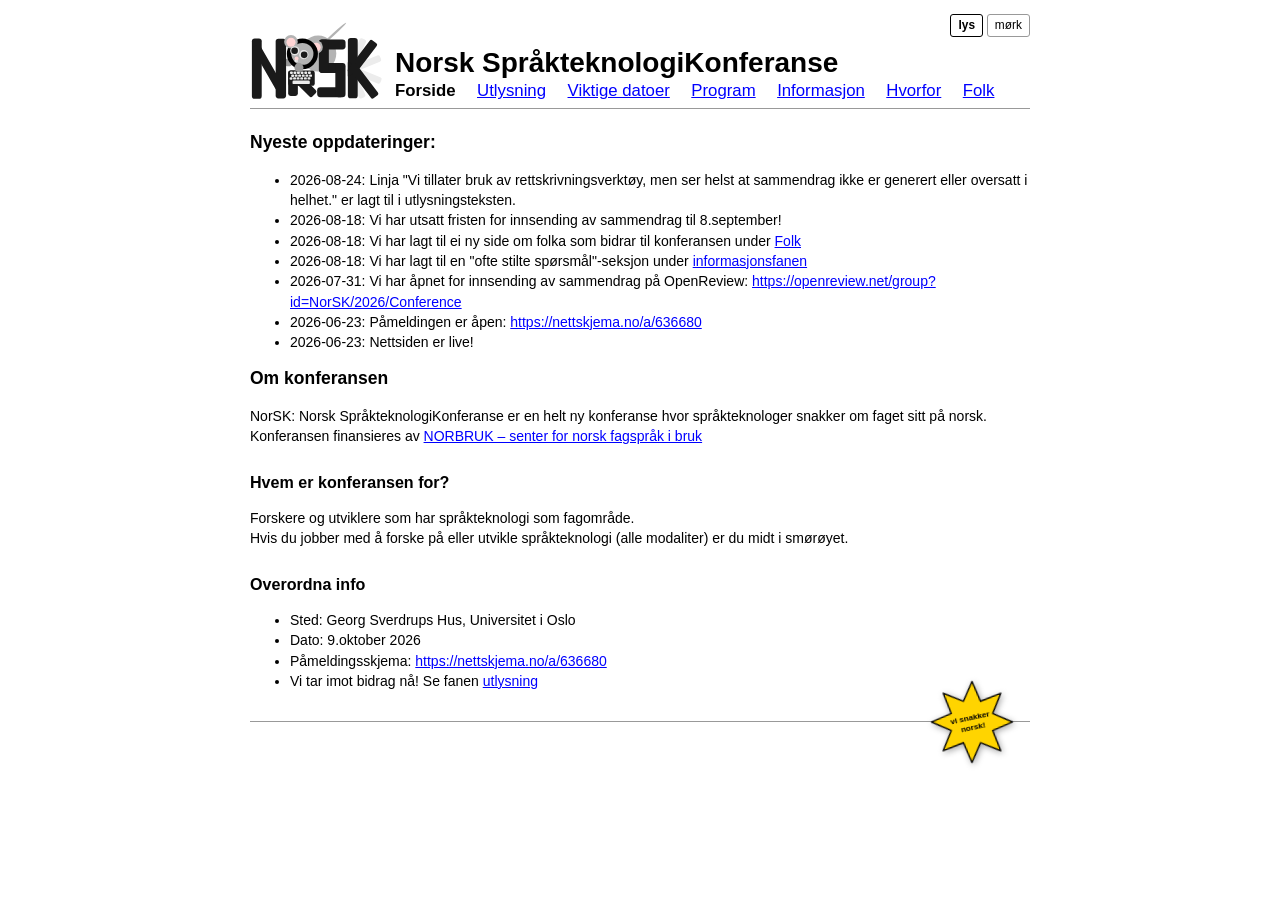
==== index.html @ 35e346a1 "Legg til Ildiko og holdninger til KI" ====
<!doctype html>
<html lang="nb">

<head>
    <meta charset="utf-8">
    <meta name="viewport" content="width=device-width, initial-scale=1">
    <title>Norsk språkteknologikonferanse</title>
    <link rel="stylesheet" href="style.css">
    <script>
        (function () {
            try {
                var tema = localStorage.getItem("tema");
                if (tema) document.documentElement.setAttribute("data-tema", tema);
            } catch (e) { }
        })();
    </script>
</head>

<body>
    <header>
        <div class="tema-velger">
            <button data-velg-tema="lys">lys</button>
            <button data-velg-tema="mørk">mørk</button>
        </div>
        <div class="header-topp">
            <img class="header-logo header-logo-lys" src="norsk_sprakteknologikonferanse_logo_uten_tekst.svg"
                alt="NorSK: Norsk språkteknologikonferanse sin logo">
            <img class="header-logo header-logo-mørk" src="norsk_sprakteknologikonferanse_logo_uten_tekst_mørk.svg"
                alt="NorSK: Norsk språkteknologikonferanse sin logo">
            <div class="header-tekst">
                <h1>Norsk SpråkteknologiKonferanse</h1>
                <nav>
                    <ul>
                        <li><a class="aktiv" href="index.html">Forside</a></li>
                        <li><a href="utlysning.html">Utlysning</a></li>
                        <li><a href="viktige-datoer.html">Viktige datoer</a></li>
                        <li><a href="program.html">Program</a></li>
                        <li><a href="informasjon.html">Informasjon</a></li>
                        <li><a href="hvorfor.html">Hvorfor</a></li>
                        <li><a href="folk.html">Folk</a></li>
                        
                    </ul>
                </nav>
            </div>
        </div>
    </header>

    <main>
        <h1>Nyeste oppdateringer:</h1>
<ul>
<li>2026-08-24: Linja "Vi tillater bruk av rettskrivningsverktøy, men ser helst at sammendrag ikke er generert eller oversatt i helhet." er lagt til i utlysningsteksten.</li>
<li>2026-08-18: Vi har utsatt fristen for innsending av sammendrag til 8.september! </li>
<li>2026-08-18: Vi har lagt til ei ny side om folka som bidrar til konferansen under <a href="folk.html">Folk</a></li>
<li>2026-08-18: Vi har lagt til en "ofte stilte spørsmål"-seksjon under <a href="informasjon.html">informasjonsfanen</a></li>
<li>2026-07-31: Vi har åpnet for innsending av sammendrag på OpenReview: <a href="https://openreview.net/group?id=NorSK/2026/Conference">https://openreview.net/group?id=NorSK/2026/Conference</a></li>
<li>2026-06-23: Påmeldingen er åpen: <a href="https://nettskjema.no/a/636680">https://nettskjema.no/a/636680</a></li>
<li>2026-06-23: Nettsiden er live!</li>
</ul>
<h1>Om konferansen</h1>
<p>NorSK: Norsk SpråkteknologiKonferanse er en helt ny konferanse hvor språkteknologer snakker om faget sitt på norsk.<br />
Konferansen finansieres av <a href="https://www.hf.uio.no/senter-for-norsk-fagsprak-i-bruk/">NORBRUK – senter for norsk fagspråk i bruk</a></p>
<h2>Hvem er konferansen for?</h2>
<p>Forskere og utviklere som har språkteknologi som fagområde.<br />
Hvis du jobber med å forske på eller utvikle språkteknologi (alle modaliter) er du midt i smørøyet. </p>
<h2>Overordna info</h2>
<ul>
<li>Sted: Georg Sverdrups Hus, Universitet i Oslo</li>
<li>Dato: 9.oktober 2026 </li>
<li>Påmeldingsskjema: <a href="https://nettskjema.no/a/636680">https://nettskjema.no/a/636680</a></li>
<li>Vi tar imot bidrag nå! Se fanen <a href="utlysning.html">utlysning</a></li>
</ul>
    </main>

    <footer>
        <button class="stjerne" data-velg-tema="nostalgisk" title="knapp som gjør noe visuelt morsomt">
            <img src="stjerne.svg" alt="stjerne med teksten 'vi snakker norsk!'">
        </button>
        
    </footer>

    <script src="tema.js"></script>
</body>

</html>
---- style.css ----
:root,
html[data-tema="lys"] {
    --bg: #fff;
    --fg: #000;
    --lenke: #00f;
    --lenke-besokt: #551a8b;
    --kant: #999;
    --dempet: #555;
}

html[data-tema="mørk"] {
    --bg: #15151f;
    --fg: #e6e6eb;
    --lenke: #8ab4ff;
    --lenke-besokt: #b8a0ff;
    --kant: #3a3a4a;
    --dempet: #9a9aa8;
}

body {
    font-family: Arial, Helvetica, sans-serif;
    font-size: 14px;
    color: var(--fg);
    background: var(--bg);
    max-width: 780px;
    margin: 0 auto;
    padding: 1em 1.5em 3em;
    line-height: 1.45;
    overflow-wrap: break-word;
    hyphens: auto;
}

header {
    /* skriftstørrelsene i headeren; logohøyden regnes ut fra disse to */
    --h1-storrelse: 2em;
    --fane-storrelse: 1.2em;
    /* hvor mye høyere logoen er enn tekstblokka ved siden av */
    --logo-ekstra: 1.9em;
    position: relative;
    border-bottom: 1px solid var(--kant);
    padding-bottom: 0.5em;
    margin-bottom: 1.5em;
}

.tema-velger {
    position: absolute;
    top: 0;
    right: 0;
    display: flex;
    gap: 0.25em;
}

.tema-velger button {
    font: inherit;
    font-size: 0.85em;
    cursor: pointer;
    color: var(--fg);
    background: transparent;
    border: 1px solid var(--kant);
    border-radius: 3px;
    padding: 0.15em 0.6em;
}

.tema-velger button[aria-pressed="true"] {
    font-weight: bold;
    border-color: var(--fg);
}

.stjerne {
    --stjerne-rot: -12deg;
    position: absolute;
    top: 0;
    right: 1em;
    width: 90px;
    height: 90px;
    padding: 0;
    border: 0;
    background: none;
    cursor: pointer;
    transform: translateY(-50%) rotate(var(--stjerne-rot));
    transition: transform 0.15s ease;
    filter: drop-shadow(1px 2px 3px rgba(0, 0, 0, 0.35));
    z-index: 10;
}

.stjerne img {
    display: block;
    width: 100%;
    height: 100%;
}

.stjerne:hover,
.stjerne:focus-visible {
    transform: translateY(-50%) rotate(var(--stjerne-rot)) scale(1.08);
}

.header-topp {
    display: flex;
    align-items: center;
    gap: 0.8em;
    /* litt luft over overskrifta, så den ikke klistrer seg til toppen av siden */
    padding-top: 0.5em;
}

/* logoen er høyere enn tekstblokka; med bunnjustering legger overskrift og
   faner seg nederst mot logoen, så all luften havner over overskrifta */
.header-tekst {
    min-width: 0;
    align-self: flex-end;
}

/* logoen følger høyden på h1-en + navigasjonsfanene, pluss --logo-ekstra:
   h1 (line-height 1.1) + h1s margin-bottom (0.1 av h1-størrelsen) + fanene (line-height 1.2) */
.header-logo {
    flex: 0 0 auto;
    height: calc(var(--h1-storrelse) * 1.1 + var(--h1-storrelse) * 0.1 + var(--fane-storrelse) * 1.2 + var(--logo-ekstra));
    width: auto;
}

/* logoen finnes i to varianter, én for lys og én for mørk bakgrunn.
   nostalgisk har også mørk header, og bruker derfor den mørke logoen */
.header-logo-mørk {
    display: none;
}

html[data-tema="mørk"] .header-logo-lys,
html[data-tema="nostalgisk"] .header-logo-lys {
    display: none;
}

html[data-tema="mørk"] .header-logo-mørk,
html[data-tema="nostalgisk"] .header-logo-mørk {
    display: block;
}

header h1 {
    font-size: var(--h1-storrelse);
    line-height: 1.1;
    margin: 0 0 0.1em;
    font-weight: bold;
}

header h1 a {
    color: var(--fg);
    text-decoration: none;
}

/* fanene er litt større enn brødteksten; nostalgisk har sin egen knappestil */
html:not([data-tema="nostalgisk"]) nav {
    font-size: var(--fane-storrelse);
    line-height: 1.2;
}

nav ul {
    list-style: none;
    padding: 0;
    margin: 0;
}

nav li {
    display: inline;
    margin-right: 1em;
}

a {
    color: var(--lenke);
    text-decoration: underline;
}

a:visited {
    color: var(--lenke-besokt);
}

main h1 {
    font-size: 1.25em;
    margin-top: 0;
    margin-bottom: 0.5em;
}

.logo {
    display: block;
    width: 100px;
    max-width: 100%;
    height: auto;
    margin: 1.5em 0;
}

/* logoen er svart; inverter til hvit i mørke tema */
html[data-tema="mørk"] .logo,
html[data-tema="nostalgisk"] .logo {
    filter: invert(1);
}

h2 {
    font-size: 1.15em;
    margin-top: 1.5em;
    margin-bottom: 0.4em;
}

h3 {
    font-size: 1em;
    margin-top: 1.2em;
    margin-bottom: 0.3em;
}

table {
    border-collapse: collapse;
    margin: 0.5em 0 1em;
    max-width: 100%;
}

th,
td {
    text-align: left;
    padding: 0.2em 1em 0.2em 0;
    vertical-align: top;
}

th {
    font-weight: bold;
    border-bottom: 1px solid var(--kant);
}

img {
    max-width: 100%;
    height: auto;
}

footer {
    position: relative;
    border-top: 1px solid var(--kant);
    margin-top: 2.5em;
    padding-top: 0.5em;
    font-size: 0.85em;
    color: var(--dempet);
}

.aktiv {
    font-weight: bold;
    text-decoration: none;
    color: var(--fg);
}

html[data-tema="nostalgisk"] body {
    font-family: "Comic Sans MS", "Times New Roman", cursive, serif;
    font-size: 16px;
    color: #ffff00;
    background-color: #000033;
    background-image:
        radial-gradient(1.5px 1.5px at 30px 50px, white, transparent),
        radial-gradient(1px 1px at 90px 130px, white, transparent),
        radial-gradient(1px 1px at 160px 40px, #aaccff, transparent),
        radial-gradient(1.5px 1.5px at 200px 180px, white, transparent),
        radial-gradient(1px 1px at 70px 230px, white, transparent),
        radial-gradient(1px 1px at 250px 90px, #ffffaa, transparent);
    background-size: 290px 270px;
    max-width: 760px;
    padding: 1em;
    line-height: 1.5;
    text-align: center;
}

html[data-tema="nostalgisk"] header {
    background: rgb(0, 0, 102);
    color: #000080;
    border: 4px ridge #ffffff;
    border-bottom: 4px ridge #ffffff;
    padding: 0.8em;
    margin-bottom: 1.5em;
}

/* litt luft mellom knappene og den ridge-kanten headeren har i dette temaet */
html[data-tema="nostalgisk"] .tema-velger {
    top: 0.5em;
    right: 0.5em;
}

html[data-tema="nostalgisk"] .tema-velger button {
    background: #c0c0c0;
    color: #000080;
    border: 3px outset #ffffff;
    border-radius: 0;
    font-weight: bold;
}

html[data-tema="nostalgisk"] .tema-velger button[aria-pressed="true"] {
    border-style: inset;
}

html[data-tema="nostalgisk"] header h1 {
    font-size: 2em;
    line-height: 1.45;
    margin: 0.5em 0 0.15em;
    color: #ff00ff;
    text-shadow: 2px 2px 0 #00ffff, -1px -1px 0 #ffff00;
    letter-spacing: 1px;
}

html[data-tema="nostalgisk"] header h1 a {
    color: #ff00ff;
}

/* i nostalgisk står logoen ved siden av overskrifta alene, og fanene
   legger seg på egen linje under (h1 og nav blir egne flex-elementer) */
html[data-tema="nostalgisk"] .header-topp {
    flex-wrap: wrap;
    /* skyver logo og overskrift ned, slik at de ikke ligger klint opp
       i tema-knappene som svever øverst til høyre */
    padding-top: 1.2em;
    /* body-en i dette temaet er sentrert; her vil vi ha overskrift og
       faner venstrestilt inntil logoen */
    text-align: left;
}

html[data-tema="nostalgisk"] .header-tekst {
    display: contents;
}

/* flex-basis 0 gjør at overskrifta ikke regnes som "for bred" og dyttes
   ned på egen linje; i stedet fyller den plassen ved siden av logoen og
   lar teksten brytes når vinduet blir smalt.
   bunnjustert som i lys/mørk, så overskuddshøyden fra logoen havner over
   teksten og ikke mellom teksten og fanene */
html[data-tema="nostalgisk"] .header-topp h1 {
    flex: 1 1 0;
    min-width: 0;
    align-self: flex-end;
}

html[data-tema="nostalgisk"] .header-topp nav {
    flex-basis: 100%;
}

/* litt større enn selve teksten: overskrifta (2em med line-height 1.45)
   pluss 2em ekstra, tilsvarende --logo-ekstra i de andre temaene */
html[data-tema="nostalgisk"] .header-logo {
    height: calc(2em * 1.45 + 2em);
}

/* li-ene er inline i bunnstilen, og da gjør ikke margen over/under noe.
   inline-block gjør at margen teller, så knapperadene får luft mellom seg
   når de brytes over flere linjer */
html[data-tema="nostalgisk"] nav li {
    display: inline-block;
    margin: 0.2em;
}

html[data-tema="nostalgisk"] nav a,
html[data-tema="nostalgisk"] nav a:visited {
    display: inline-block;
    background: #c0c0c0;
    color: #000080;
    border: 3px outset #ffffff;
    padding: 0.25em 0.7em;
    text-decoration: none;
    font-weight: bold;
}

html[data-tema="nostalgisk"] nav a:hover {
    background: #000080;
    color: #ffffff;
}

html[data-tema="nostalgisk"] nav a:active {
    border-style: inset;
}

html[data-tema="nostalgisk"] main {
    background: #000066;
    border: 4px ridge #ff00ff;
    padding: 1em 1.5em;
    text-align: left;
}

html[data-tema="nostalgisk"] a {
    color: #00ffff;
}

html[data-tema="nostalgisk"] a:visited {
    color: #ff99ff;
}

html[data-tema="nostalgisk"] a:hover {
    color: #ffffff;
    background: #ff00ff;
}

html[data-tema="nostalgisk"] main h1 {
    font-size: 1.7em;
    color: #00ff00;
    text-align: center;
    text-decoration: underline overline;
}

html[data-tema="nostalgisk"] h2 {
    font-size: 1.35em;
    color: #ffff00;
}

html[data-tema="nostalgisk"] h3 {
    font-size: 1.1em;
    color: #00ff00;
}

html[data-tema="nostalgisk"] table {
    margin: 1em auto;
    border: 4px ridge #00ffff;
    background: #000033;
}

html[data-tema="nostalgisk"] th,
html[data-tema="nostalgisk"] td {
    padding: 0.3em 1em;
    border: 2px groove #6666cc;
    color: #ffffff;
}

html[data-tema="nostalgisk"] th {
    background: #330066;
    color: #ffff00;
}

html[data-tema="nostalgisk"] footer {
    background: #c0c0c0;
    color: #000080;
    border: 4px ridge #ffffff;
    margin-top: 1.5em;
    padding: 0.6em;
    font-size: 0.9em;
    font-weight: bold;
    text-align: center;
}

html[data-tema="nostalgisk"] .aktiv {
    background: #ffff00 !important;
    color: #aa0000 !important;
    border-style: inset;
}

html[data-tema="nostalgisk"] body::before {
    content: "";
    position: fixed;
    inset: 0;
    z-index: -1;
    pointer-events: none;
    opacity: 0.6;
    --regn: url("data:image/svg+xml,%3Csvg%20xmlns='http://www.w3.org/2000/svg'%20width='200'%20height='200'%20viewBox='0%200%20200%20200'%3E%3Cpath%20fill='%23ff7bd5'%20d='M30%2028c-6-10-22-7-22%205%200%209%2014%2017%2022%2023%208-6%2022-14%2022-23%200-12-16-15-22-5z'/%3E%3Cpath%20fill='%23ffd24d'%20d='M150%2018l5%2012%2013%201-10%209%203%2013-11-7-11%207%203-13-10-9%2013-1z'/%3E%3Cpath%20fill='%237be0ff'%20d='M120%20120c-5-8-18-6-18%204%200%207%2011%2014%2018%2018%207-4%2018-11%2018-18%200-10-13-12-18-4z'/%3E%3Cpath%20fill='%23fff07b'%20d='M50%20150l4%2010%2011%201-8%207%202%2011-9-6-9%206%202-11-8-7%2011-1z'/%3E%3C/svg%3E");
    background-image: var(--regn), var(--regn), var(--regn);
    background-repeat: repeat;
    background-size: 80px 80px, 120px 120px, 100px 100px;
}

@media (prefers-reduced-motion: no-preference) {
    html[data-tema="nostalgisk"] body::before {
        animation: regn 3s linear infinite;
    }
}

@keyframes regn {
    from {
        background-position: 0 0, 0 0, 0 0;
    }

    to {
        background-position: 0 160px, 120px 240px, -100px 300px;
    }
}
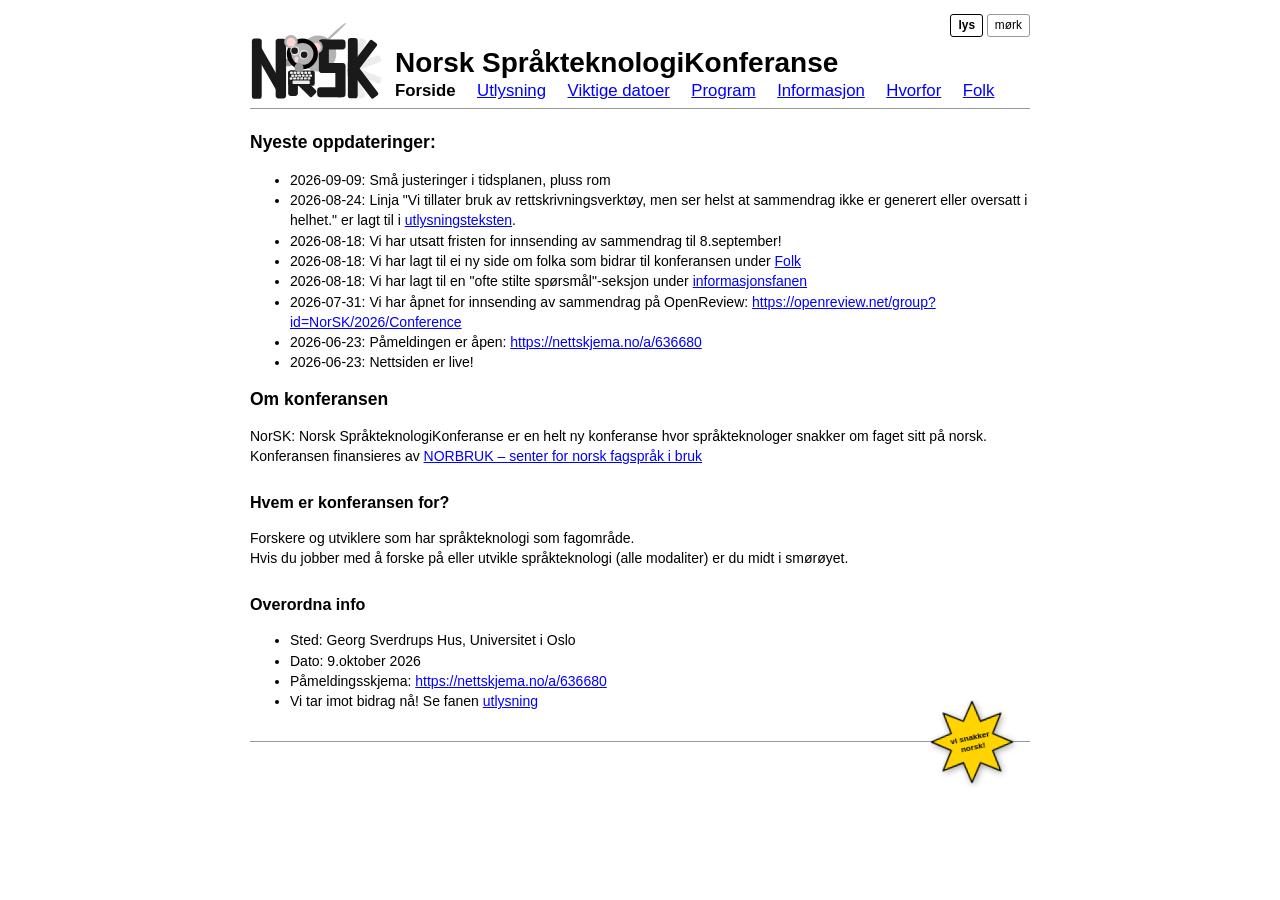
==== commit 7e3254ba: "Oppdater program: legg til romoversikt, juster tider" ====
--- a/index.html
+++ b/index.html
@@ -48,7 +48,8 @@
     <main>
         <h1>Nyeste oppdateringer:</h1>
 <ul>
-<li>2026-08-24: Linja "Vi tillater bruk av rettskrivningsverktøy, men ser helst at sammendrag ikke er generert eller oversatt i helhet." er lagt til i utlysningsteksten.</li>
+<li>2026-09-09: Små justeringer i tidsplanen, pluss rom </li>
+<li>2026-08-24: Linja "Vi tillater bruk av rettskrivningsverktøy, men ser helst at sammendrag ikke er generert eller oversatt i helhet." er lagt til i <a href="utlysning.html">utlysningsteksten</a>.</li>
 <li>2026-08-18: Vi har utsatt fristen for innsending av sammendrag til 8.september! </li>
 <li>2026-08-18: Vi har lagt til ei ny side om folka som bidrar til konferansen under <a href="folk.html">Folk</a></li>
 <li>2026-08-18: Vi har lagt til en "ofte stilte spørsmål"-seksjon under <a href="informasjon.html">informasjonsfanen</a></li>
--- a/style.css
+++ b/style.css
@@ -6,6 +6,7 @@
     --lenke-besokt: #551a8b;
     --kant: #999;
     --dempet: #555;
+    --rad-pause: #f2f2f2;
 }
 
 html[data-tema="mørk"] {
@@ -15,6 +16,7 @@
     --lenke-besokt: #b8a0ff;
     --kant: #3a3a4a;
     --dempet: #9a9aa8;
+    --rad-pause: #1e1e2a;
 }
 
 body {
@@ -31,10 +33,8 @@
 }
 
 header {
-    /* skriftstørrelsene i headeren; logohøyden regnes ut fra disse to */
     --h1-storrelse: 2em;
     --fane-storrelse: 1.2em;
-    /* hvor mye høyere logoen er enn tekstblokka ved siden av */
     --logo-ekstra: 1.9em;
     position: relative;
     border-bottom: 1px solid var(--kant);
@@ -98,27 +98,20 @@
     display: flex;
     align-items: center;
     gap: 0.8em;
-    /* litt luft over overskrifta, så den ikke klistrer seg til toppen av siden */
     padding-top: 0.5em;
 }
 
-/* logoen er høyere enn tekstblokka; med bunnjustering legger overskrift og
-   faner seg nederst mot logoen, så all luften havner over overskrifta */
 .header-tekst {
     min-width: 0;
     align-self: flex-end;
 }
 
-/* logoen følger høyden på h1-en + navigasjonsfanene, pluss --logo-ekstra:
-   h1 (line-height 1.1) + h1s margin-bottom (0.1 av h1-størrelsen) + fanene (line-height 1.2) */
 .header-logo {
     flex: 0 0 auto;
     height: calc(var(--h1-storrelse) * 1.1 + var(--h1-storrelse) * 0.1 + var(--fane-storrelse) * 1.2 + var(--logo-ekstra));
     width: auto;
 }
 
-/* logoen finnes i to varianter, én for lys og én for mørk bakgrunn.
-   nostalgisk har også mørk header, og bruker derfor den mørke logoen */
 .header-logo-mørk {
     display: none;
 }
@@ -145,7 +138,6 @@
     text-decoration: none;
 }
 
-/* fanene er litt større enn brødteksten; nostalgisk har sin egen knappestil */
 html:not([data-tema="nostalgisk"]) nav {
     font-size: var(--fane-storrelse);
     line-height: 1.2;
@@ -185,7 +177,6 @@
     margin: 1.5em 0;
 }
 
-/* logoen er svart; inverter til hvit i mørke tema */
 html[data-tema="mørk"] .logo,
 html[data-tema="nostalgisk"] .logo {
     filter: invert(1);
@@ -212,8 +203,12 @@
 th,
 td {
     text-align: left;
-    padding: 0.2em 1em 0.2em 0;
+    padding: 0.2em 1em 0.2em 0.5em;
     vertical-align: top;
+}
+
+tr.pause {
+    background: var(--rad-pause);
 }
 
 th {
@@ -269,7 +264,6 @@
     margin-bottom: 1.5em;
 }
 
-/* litt luft mellom knappene og den ridge-kanten headeren har i dette temaet */
 html[data-tema="nostalgisk"] .tema-velger {
     top: 0.5em;
     right: 0.5em;
@@ -300,15 +294,9 @@
     color: #ff00ff;
 }
 
-/* i nostalgisk står logoen ved siden av overskrifta alene, og fanene
-   legger seg på egen linje under (h1 og nav blir egne flex-elementer) */
 html[data-tema="nostalgisk"] .header-topp {
     flex-wrap: wrap;
-    /* skyver logo og overskrift ned, slik at de ikke ligger klint opp
-       i tema-knappene som svever øverst til høyre */
     padding-top: 1.2em;
-    /* body-en i dette temaet er sentrert; her vil vi ha overskrift og
-       faner venstrestilt inntil logoen */
     text-align: left;
 }
 
@@ -316,11 +304,6 @@
     display: contents;
 }
 
-/* flex-basis 0 gjør at overskrifta ikke regnes som "for bred" og dyttes
-   ned på egen linje; i stedet fyller den plassen ved siden av logoen og
-   lar teksten brytes når vinduet blir smalt.
-   bunnjustert som i lys/mørk, så overskuddshøyden fra logoen havner over
-   teksten og ikke mellom teksten og fanene */
 html[data-tema="nostalgisk"] .header-topp h1 {
     flex: 1 1 0;
     min-width: 0;
@@ -331,15 +314,10 @@
     flex-basis: 100%;
 }
 
-/* litt større enn selve teksten: overskrifta (2em med line-height 1.45)
-   pluss 2em ekstra, tilsvarende --logo-ekstra i de andre temaene */
 html[data-tema="nostalgisk"] .header-logo {
     height: calc(2em * 1.45 + 2em);
 }
 
-/* li-ene er inline i bunnstilen, og da gjør ikke margen over/under noe.
-   inline-block gjør at margen teller, så knapperadene får luft mellom seg
-   når de brytes over flere linjer */
 html[data-tema="nostalgisk"] nav li {
     display: inline-block;
     margin: 0.2em;
@@ -369,7 +347,13 @@
     background: #000066;
     border: 4px ridge #ff00ff;
     padding: 1em 1.5em;
-    text-align: left;
+    text-align: center;
+}
+
+html[data-tema="nostalgisk"] main ul,
+html[data-tema="nostalgisk"] main ol {
+    list-style-position: inside;
+    padding-left: 0;
 }
 
 html[data-tema="nostalgisk"] a {
@@ -413,11 +397,16 @@
     padding: 0.3em 1em;
     border: 2px groove #6666cc;
     color: #ffffff;
+    text-align: left;
 }
 
 html[data-tema="nostalgisk"] th {
     background: #330066;
     color: #ffff00;
+}
+
+html[data-tema="nostalgisk"] tr.pause {
+    background: #1a1a4d;
 }
 
 html[data-tema="nostalgisk"] footer {
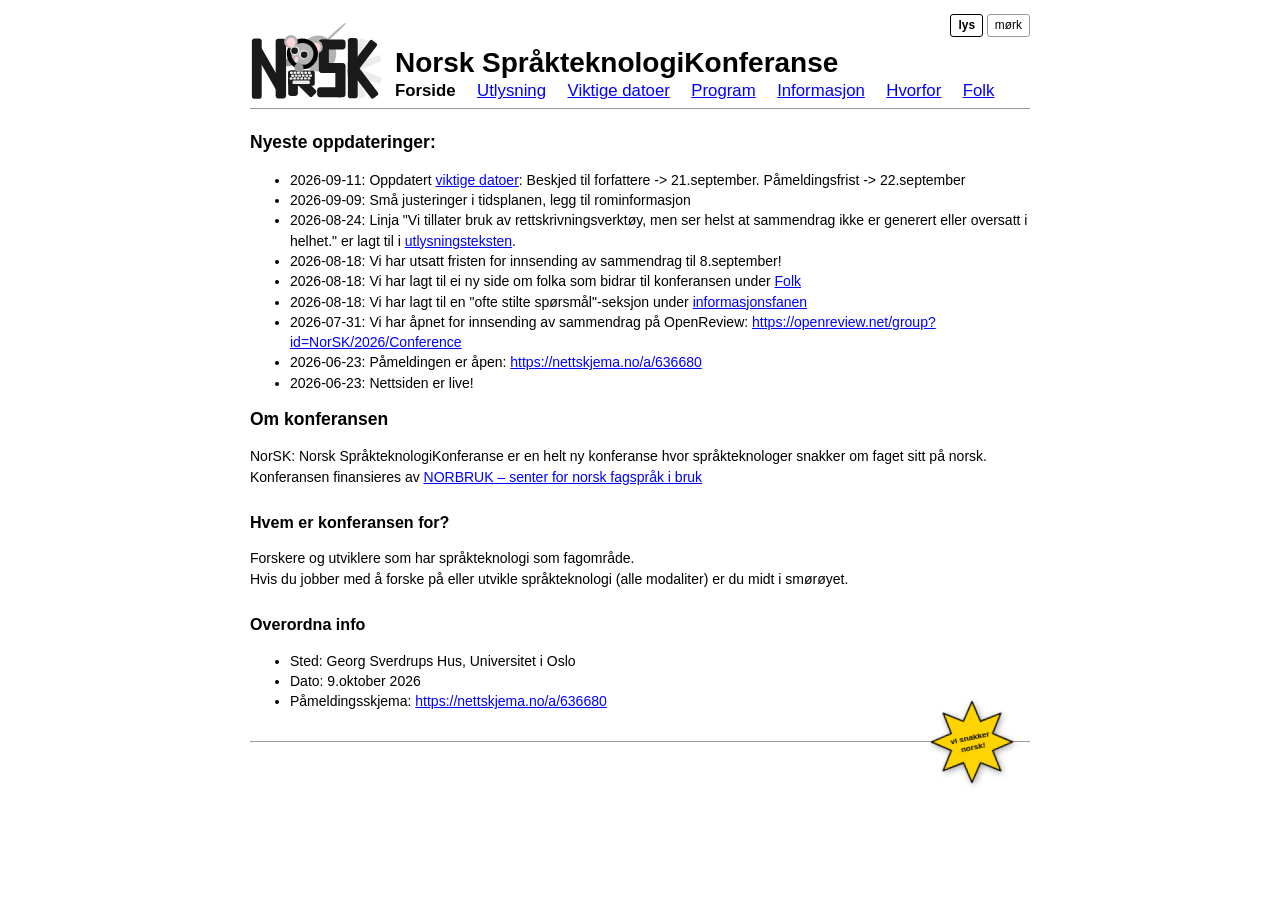
==== commit 8e548131: "Oppdater dato på nettsiden" ====
--- a/index.html
+++ b/index.html
@@ -48,7 +48,8 @@
     <main>
         <h1>Nyeste oppdateringer:</h1>
 <ul>
-<li>2026-09-09: Små justeringer i tidsplanen, pluss rom </li>
+<li>2026-09-11: Oppdatert <a href="viktige-datoer.html">viktige datoer</a>: Beskjed til forfattere -&gt; 21.september. Påmeldingsfrist -&gt; 22.september </li>
+<li>2026-09-09: Små justeringer i tidsplanen, legg til rominformasjon </li>
 <li>2026-08-24: Linja "Vi tillater bruk av rettskrivningsverktøy, men ser helst at sammendrag ikke er generert eller oversatt i helhet." er lagt til i <a href="utlysning.html">utlysningsteksten</a>.</li>
 <li>2026-08-18: Vi har utsatt fristen for innsending av sammendrag til 8.september! </li>
 <li>2026-08-18: Vi har lagt til ei ny side om folka som bidrar til konferansen under <a href="folk.html">Folk</a></li>
@@ -68,7 +69,6 @@
 <li>Sted: Georg Sverdrups Hus, Universitet i Oslo</li>
 <li>Dato: 9.oktober 2026 </li>
 <li>Påmeldingsskjema: <a href="https://nettskjema.no/a/636680">https://nettskjema.no/a/636680</a></li>
-<li>Vi tar imot bidrag nå! Se fanen <a href="utlysning.html">utlysning</a></li>
 </ul>
     </main>
 
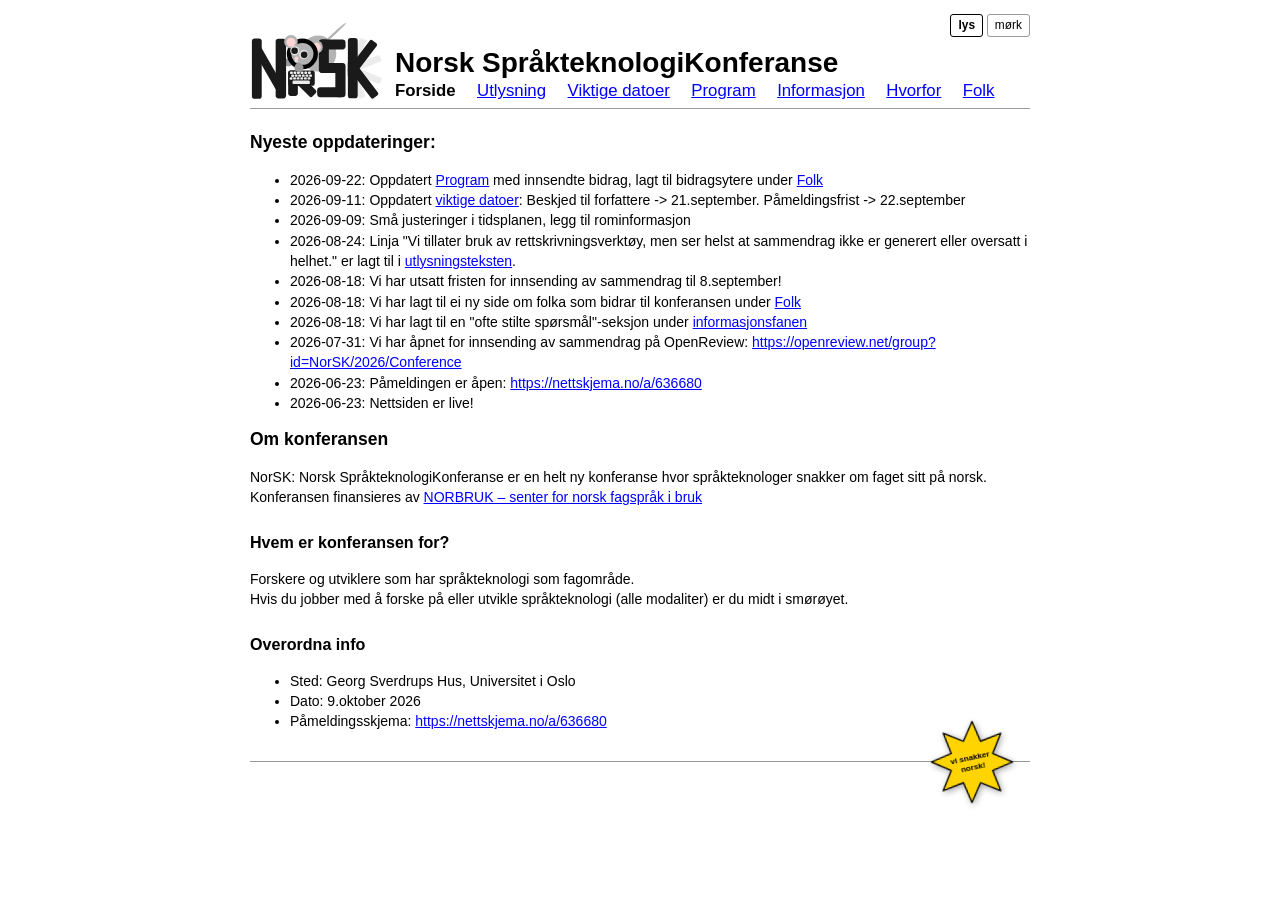
==== commit 487b2314: "Legg til folk" ====
--- a/index.html
+++ b/index.html
@@ -48,6 +48,7 @@
     <main>
         <h1>Nyeste oppdateringer:</h1>
 <ul>
+<li>2026-09-22: Oppdatert <a href="Program.html">Program</a> med innsendte bidrag, lagt til bidragsytere under <a href="folk.html">Folk</a></li>
 <li>2026-09-11: Oppdatert <a href="viktige-datoer.html">viktige datoer</a>: Beskjed til forfattere -&gt; 21.september. Påmeldingsfrist -&gt; 22.september </li>
 <li>2026-09-09: Små justeringer i tidsplanen, legg til rominformasjon </li>
 <li>2026-08-24: Linja "Vi tillater bruk av rettskrivningsverktøy, men ser helst at sammendrag ikke er generert eller oversatt i helhet." er lagt til i <a href="utlysning.html">utlysningsteksten</a>.</li>
--- a/style.css
+++ b/style.css
@@ -209,6 +209,33 @@
 
 tr.pause {
     background: var(--rad-pause);
+}
+
+table.sesjon tbody tr:nth-child(even) {
+    background: var(--rad-pause);
+}
+
+/* Sesjonstabellene får like kolonnebredder, så kolonnene står rett under hverandre */
+table.sesjon {
+    width: 100%;
+    table-layout: fixed;
+}
+
+table.sesjon th:first-child {
+    width: 14%;
+}
+
+/* Forfatterne står i kursiv etter tittelen i markdown, og vises på egen linje under */
+table.sesjon td em {
+    display: block;
+    margin-top: 0.15em;
+    font-size: 0.9em;
+    color: var(--dempet);
+}
+
+table.sesjon td {
+    padding-top: 0.4em;
+    padding-bottom: 0.4em;
 }
 
 th {
@@ -405,7 +432,12 @@
     color: #ffff00;
 }
 
-html[data-tema="nostalgisk"] tr.pause {
+html[data-tema="nostalgisk"] table.sesjon td em {
+    color: #aaccff;
+}
+
+html[data-tema="nostalgisk"] tr.pause,
+html[data-tema="nostalgisk"] table.sesjon tbody tr:nth-child(even) {
     background: #1a1a4d;
 }
 
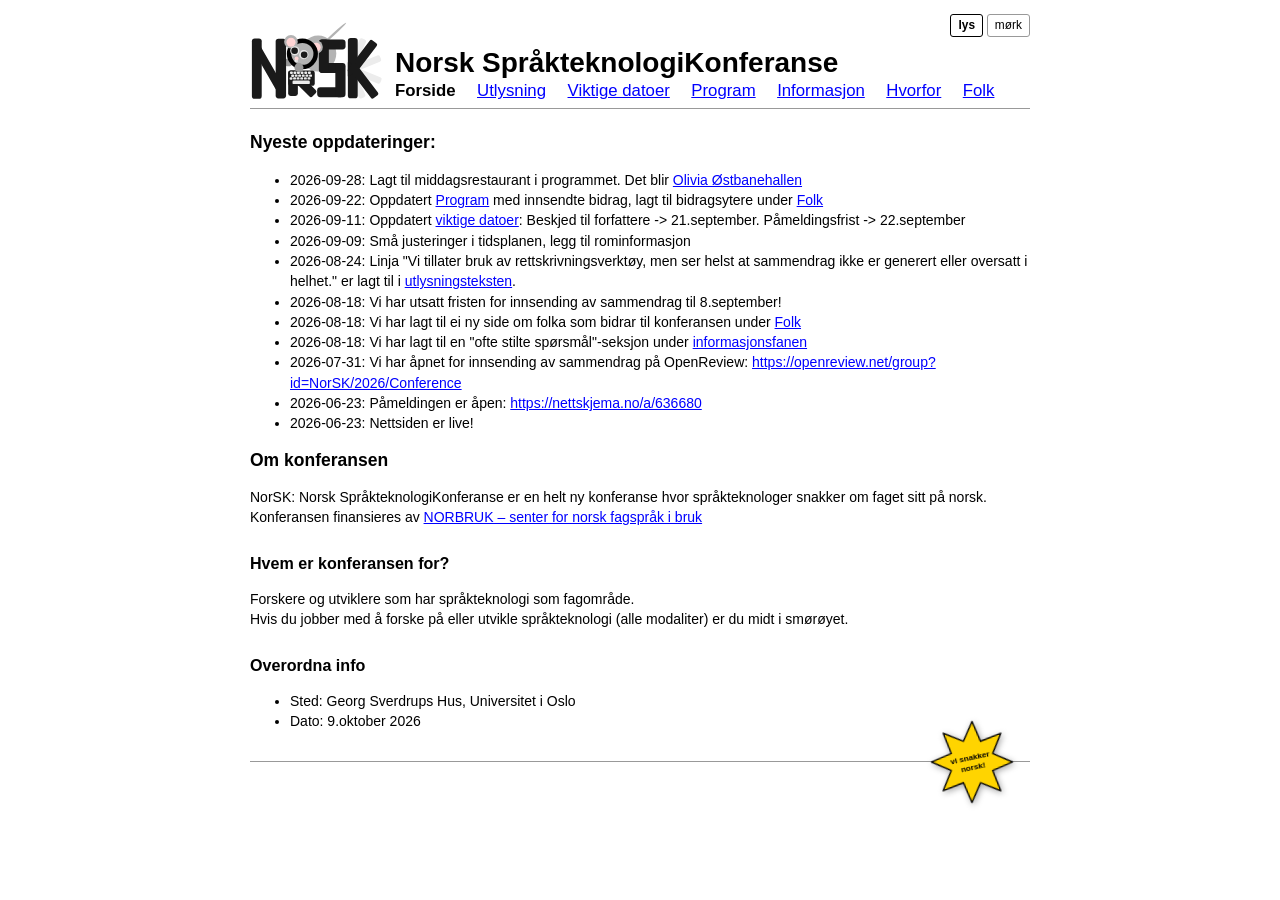
==== commit db13e05c: "Legg til info om middagsrestaurant på nettsiden" ====
--- a/index.html
+++ b/index.html
@@ -48,7 +48,8 @@
     <main>
         <h1>Nyeste oppdateringer:</h1>
 <ul>
-<li>2026-09-22: Oppdatert <a href="Program.html">Program</a> med innsendte bidrag, lagt til bidragsytere under <a href="folk.html">Folk</a></li>
+<li>2026-09-28: Lagt til middagsrestaurant i programmet. Det blir <a href="https://oliviarestauranter.no/restauranter/ostbanehallen/">Olivia Østbanehallen</a></li>
+<li>2026-09-22: Oppdatert <a href="program.html">Program</a> med innsendte bidrag, lagt til bidragsytere under <a href="folk.html">Folk</a></li>
 <li>2026-09-11: Oppdatert <a href="viktige-datoer.html">viktige datoer</a>: Beskjed til forfattere -&gt; 21.september. Påmeldingsfrist -&gt; 22.september </li>
 <li>2026-09-09: Små justeringer i tidsplanen, legg til rominformasjon </li>
 <li>2026-08-24: Linja "Vi tillater bruk av rettskrivningsverktøy, men ser helst at sammendrag ikke er generert eller oversatt i helhet." er lagt til i <a href="utlysning.html">utlysningsteksten</a>.</li>
@@ -69,7 +70,6 @@
 <ul>
 <li>Sted: Georg Sverdrups Hus, Universitet i Oslo</li>
 <li>Dato: 9.oktober 2026 </li>
-<li>Påmeldingsskjema: <a href="https://nettskjema.no/a/636680">https://nettskjema.no/a/636680</a></li>
 </ul>
     </main>
 
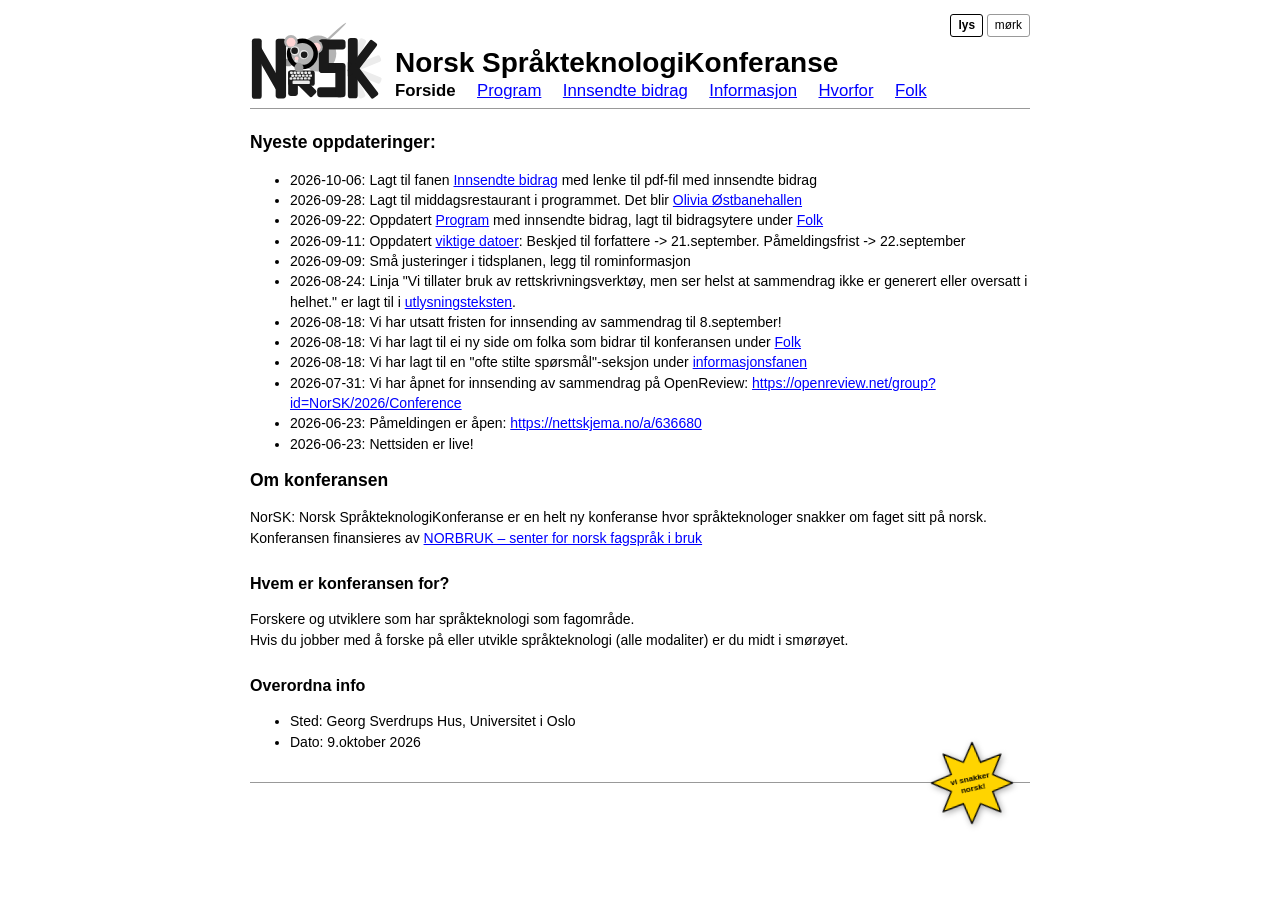
==== commit 9b74fc57: "legg til innsendte bidrag" ====
--- a/index.html
+++ b/index.html
@@ -32,9 +32,8 @@
                 <nav>
                     <ul>
                         <li><a class="aktiv" href="index.html">Forside</a></li>
-                        <li><a href="utlysning.html">Utlysning</a></li>
-                        <li><a href="viktige-datoer.html">Viktige datoer</a></li>
                         <li><a href="program.html">Program</a></li>
+                        <li><a href="bidrag.html">Innsendte bidrag</a></li>
                         <li><a href="informasjon.html">Informasjon</a></li>
                         <li><a href="hvorfor.html">Hvorfor</a></li>
                         <li><a href="folk.html">Folk</a></li>
@@ -48,6 +47,7 @@
     <main>
         <h1>Nyeste oppdateringer:</h1>
 <ul>
+<li>2026-10-06: Lagt til fanen <a href="bidrag.html">Innsendte bidrag</a> med lenke til pdf-fil med innsendte bidrag </li>
 <li>2026-09-28: Lagt til middagsrestaurant i programmet. Det blir <a href="https://oliviarestauranter.no/restauranter/ostbanehallen/">Olivia Østbanehallen</a></li>
 <li>2026-09-22: Oppdatert <a href="program.html">Program</a> med innsendte bidrag, lagt til bidragsytere under <a href="folk.html">Folk</a></li>
 <li>2026-09-11: Oppdatert <a href="viktige-datoer.html">viktige datoer</a>: Beskjed til forfattere -&gt; 21.september. Påmeldingsfrist -&gt; 22.september </li>
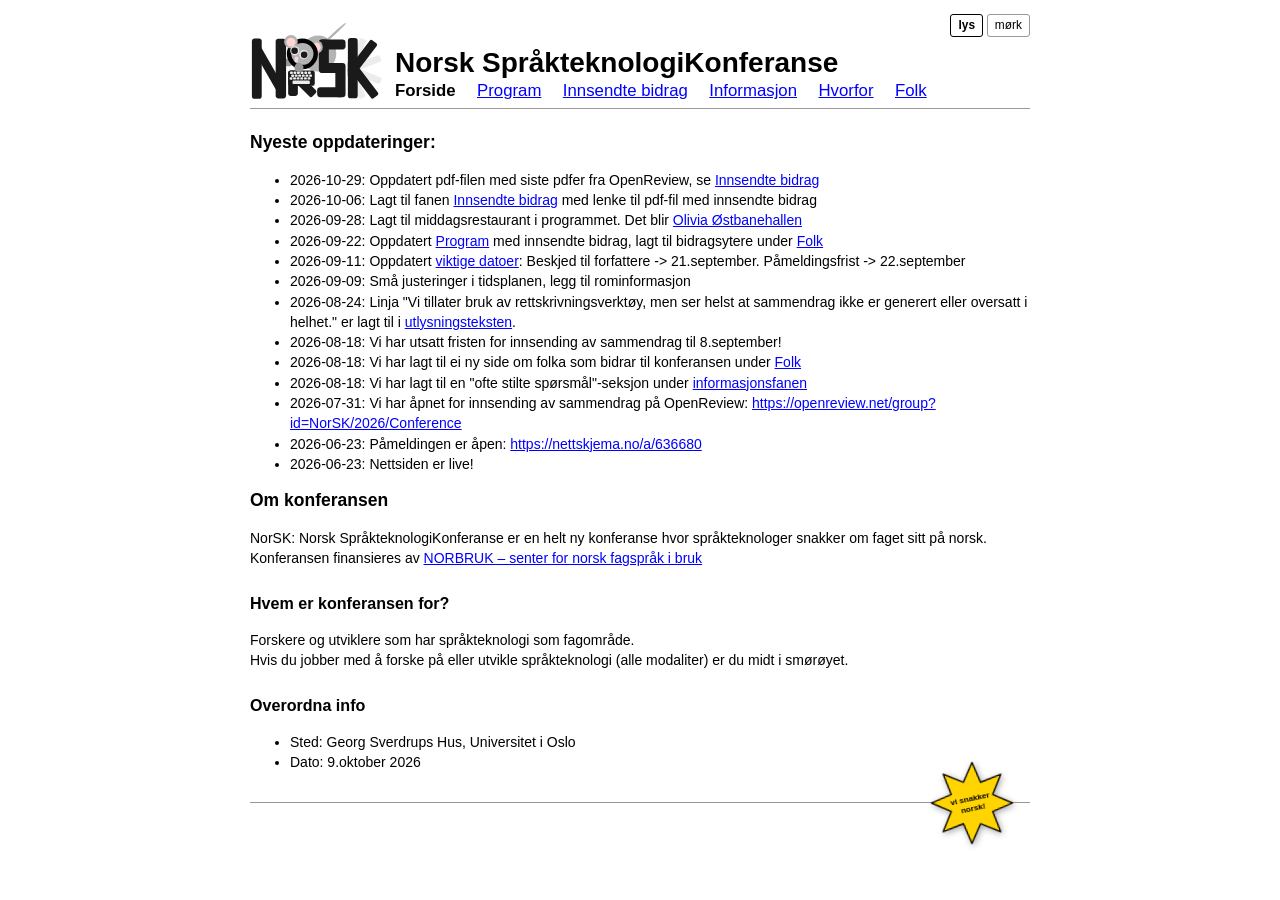
==== commit e68f9fbd: "Oppdater PDF med bidrag" ====
--- a/index.html
+++ b/index.html
@@ -47,6 +47,7 @@
     <main>
         <h1>Nyeste oppdateringer:</h1>
 <ul>
+<li>2026-10-29: Oppdatert pdf-filen med siste pdfer fra OpenReview, se <a href="bidrag.html">Innsendte bidrag</a> </li>
 <li>2026-10-06: Lagt til fanen <a href="bidrag.html">Innsendte bidrag</a> med lenke til pdf-fil med innsendte bidrag </li>
 <li>2026-09-28: Lagt til middagsrestaurant i programmet. Det blir <a href="https://oliviarestauranter.no/restauranter/ostbanehallen/">Olivia Østbanehallen</a></li>
 <li>2026-09-22: Oppdatert <a href="program.html">Program</a> med innsendte bidrag, lagt til bidragsytere under <a href="folk.html">Folk</a></li>
